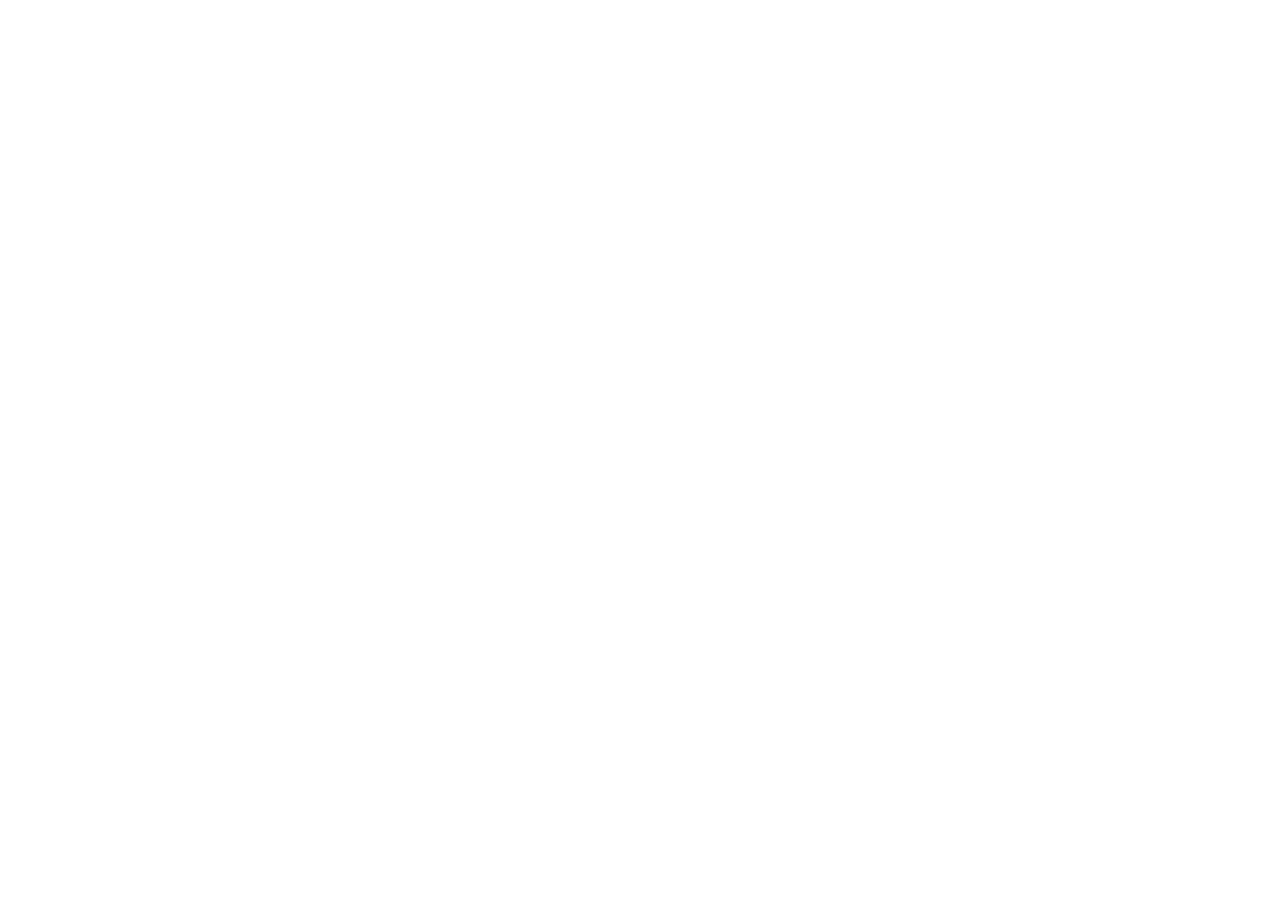
==== index.html @ ef120dcd "Add files via upload" ====
<!DOCTYPE html>
<html lang="en">
<head>
    <meta charset="UTF-8">
    <meta http-equiv="X-UA-Compatible" content="IE=edge">
    <meta name="viewport" content="width=device-width, initial-scale=1.0">
    <title>Document</title>
</head>
<body>
    
</body>
</html>
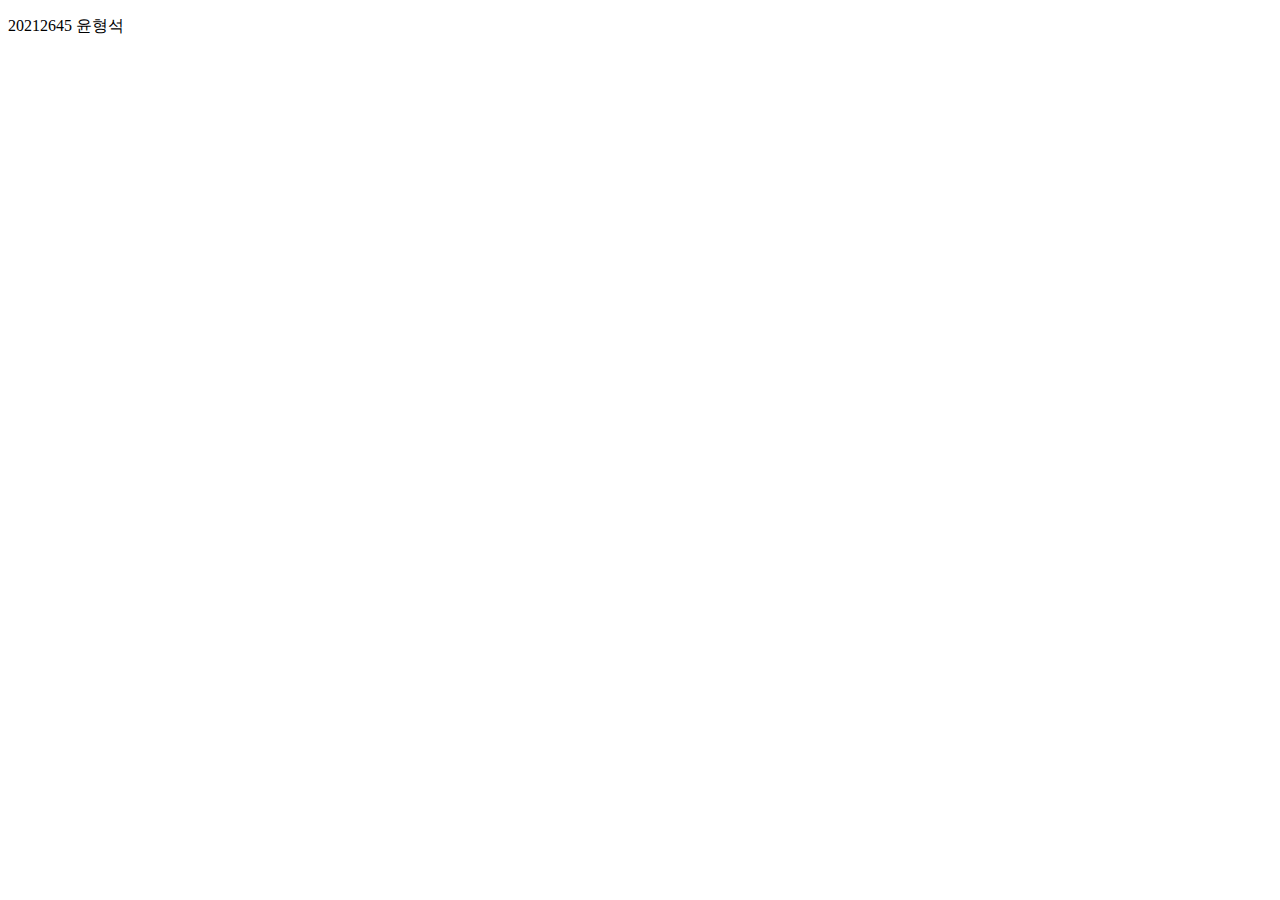
==== commit 41142ac3: "Add files via upload" ====
--- a/index.html
+++ b/index.html
@@ -7,6 +7,6 @@
     <title>Document</title>
 </head>
 <body>
-    
+    <p>20212645 윤형석</p>
 </body>
 </html>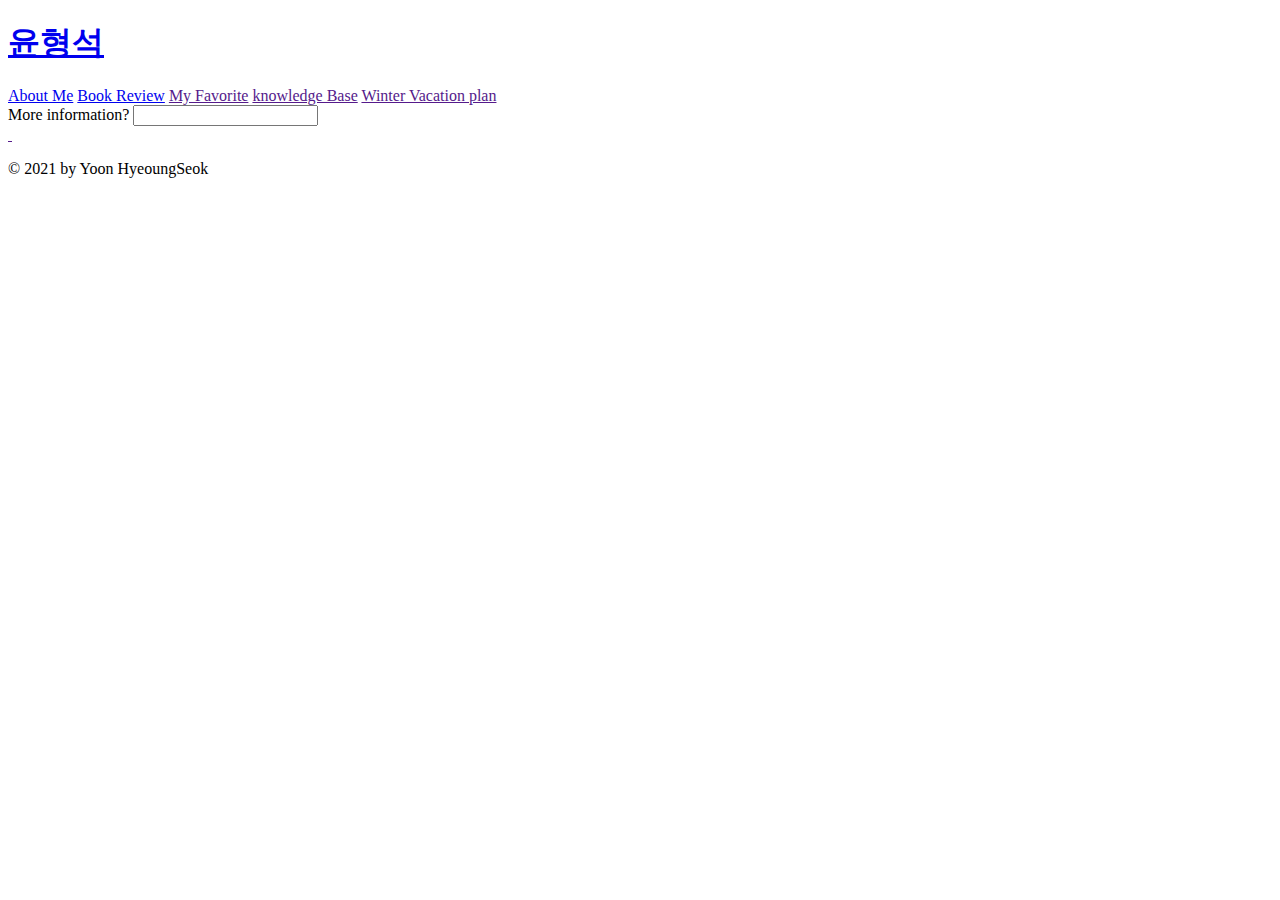
==== commit 3d68ad53: "Add files via upload" ====
--- a/index.html
+++ b/index.html
@@ -4,9 +4,41 @@
     <meta charset="UTF-8">
     <meta http-equiv="X-UA-Compatible" content="IE=edge">
     <meta name="viewport" content="width=device-width, initial-scale=1.0">
-    <title>Document</title>
+    <title>yoon0812.herokuapp.com</title>
 </head>
 <body>
-    <p>20212645 윤형석</p>
+    <header>
+        <h1> <a href="https://yoon0812.herokuapp.com/" id="name">윤형석</a></h1>
+    </header>
+
+    <div id="categorybox">
+        <div id="category">
+            <a href="aboutme.html" id="about me">About Me</a>
+            <a href="bookreview.html" id="book review">Book Review</a>
+            <a href="" id="my favorite">My Favorite</a>
+            <a href="" id="knowledge base">knowledge Base</a>
+            <a href="" id="winter vacation plan">Winter Vacation plan</a>
+        </div>
+    </div>
+
+    <div id="emailbox">
+        <div id="email">
+            <form action="">
+                <label for="email">More information?</label>
+                <input type="email" id="email">
+            </form>
+        </div>
+    </div>
+
+    <footer>
+        <a href="" id="instagram">
+            <img src="icon/insta.png" alt="">
+        </a>
+        <a href="" id="facebook">
+            <img src="icon/facebook.png" alt="">
+        </a>
+        <br>
+        <p id="copyright">© 2021 by Yoon HyeoungSeok</p>
+    </footer>
 </body>
 </html>